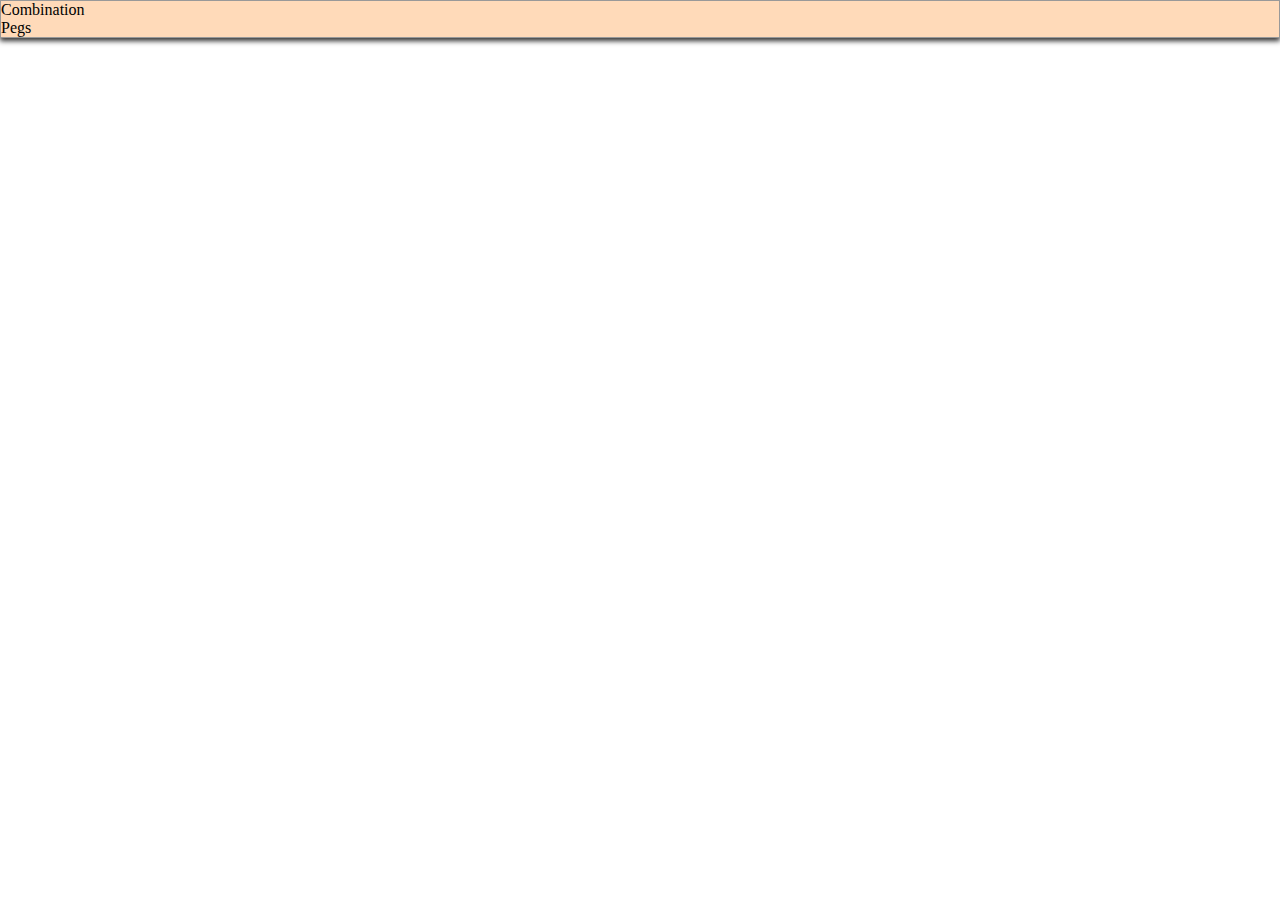
==== Fragments/board.html @ c5272c72 "layout file structure and stub initial docs" ====
<!doctype html>
<html lang="en">
<head>
	<meta charset="UTF-8" />
	<meta name="viewport" content="width=device-width, initial-scale=1.0" />
	<title>Board</title>
	<link rel="stylesheet" href="../styles.css" type="text/css" />
	<script src="./Scripts/board.js" type="module"></script>
</head>
<body>
	<div id="board-inject">
		<div id="board-header" class="board">Combination</div>
			<div id="board-main" class="board">
				<div class="board board-row"></<div>
			</div>
			<div id="board-footer" class="board">Pegs</div>
		</div>
  </div>
</body>
</html>
---- styles.css ----
*,
*::after,
*::before {
  margin: 0;
  box-sizing: border-box;
}

:root{
	--color-1: palegreen;
	--color-2: paleturquoise;
	--color-3: palevioletred;
	--color-4: peachpuff;
	--color-5: green;
}

h1 {
  color: green;
}

#main-wrapper {
  display: grid;
  width: 100vw;
  height: 100vh;
  position: relative;
  grid-template:
    "header header header header"
    "sidebar main main main" 
    "footer footer footer footer";
	grid-template-rows: min-content auto min-content;
}

header {
  grid-area: header;
  justify-content: center;
  background: var(--color-1);
}

#sidebar {
  grid-area: sidebar;
  flex-grow: 1;
  background: var(--color-2);
}

main {
  grid-area: main;
	display: grid;
	justify-content: center;
	align-content: center;
  flex-grow: 1;
  background: var(--color-3);
}

#board, #board-inject {
	background: var(--color-4);
	width: 100%;
	height: 100%;
	border: 1px solid #999;
	box-shadow: 0px 3px 5px #333;
}

.board {
	display: grid;
	
}
m

footer {
  max-height: fit-content;
  grid-area: footer;
  background: var(--color-5);
}
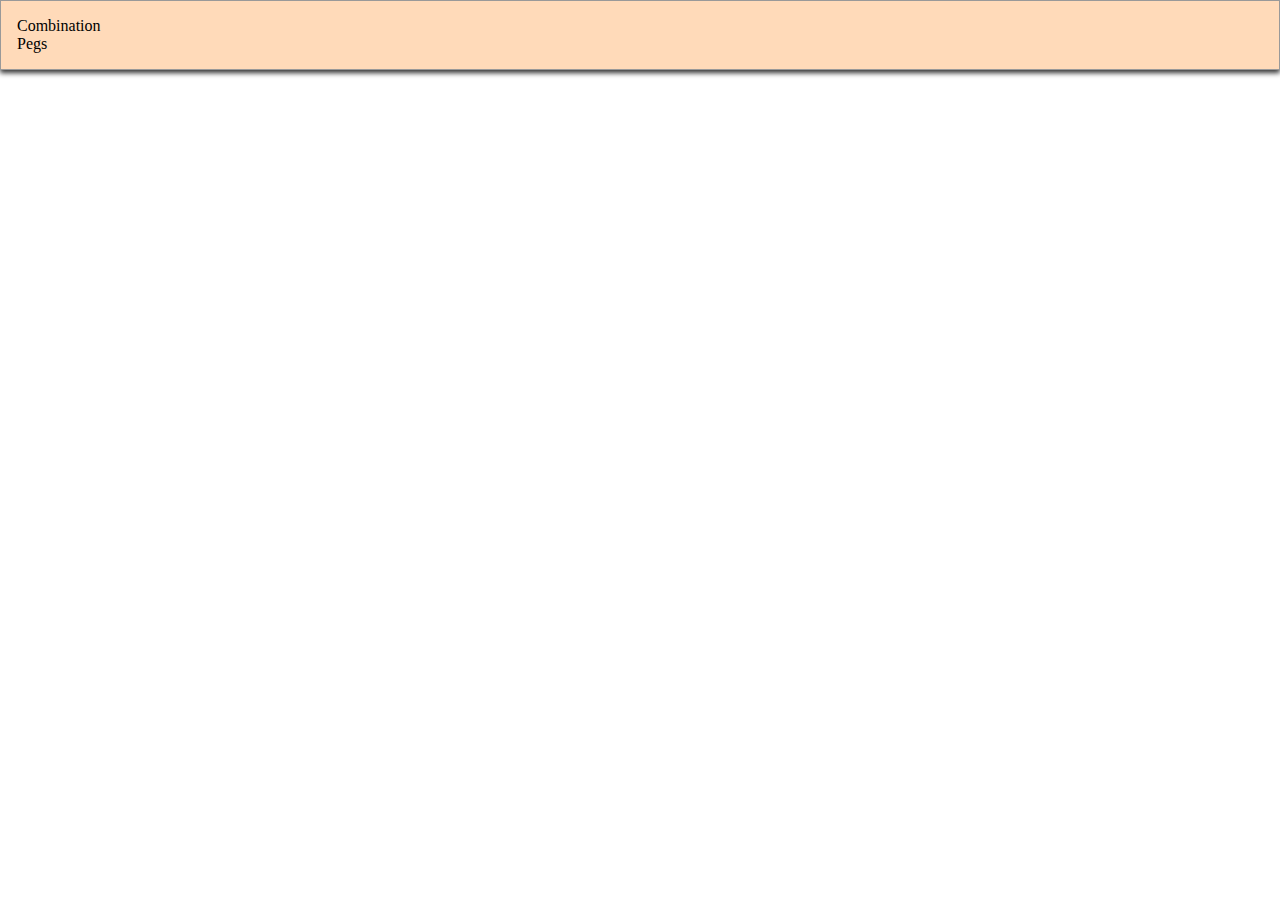
==== commit d0e681e3: "cleanup test files/structure" ====
--- a/Fragments/board.html
+++ b/Fragments/board.html
@@ -8,7 +8,7 @@
 	<script src="./Scripts/board.js" type="module"></script>
 </head>
 <body>
-	<div id="board-inject">
+	<div id="board">
 		<div id="board-header" class="board">Combination</div>
 			<div id="board-main" class="board">
 				<div class="board board-row"></<div>
--- a/styles.css
+++ b/styles.css
@@ -50,8 +50,9 @@
   background: var(--color-3);
 }
 
-#board, #board-inject {
+#board {
 	background: var(--color-4);
+	padding:1rem;
 	width: 100%;
 	height: 100%;
 	border: 1px solid #999;
